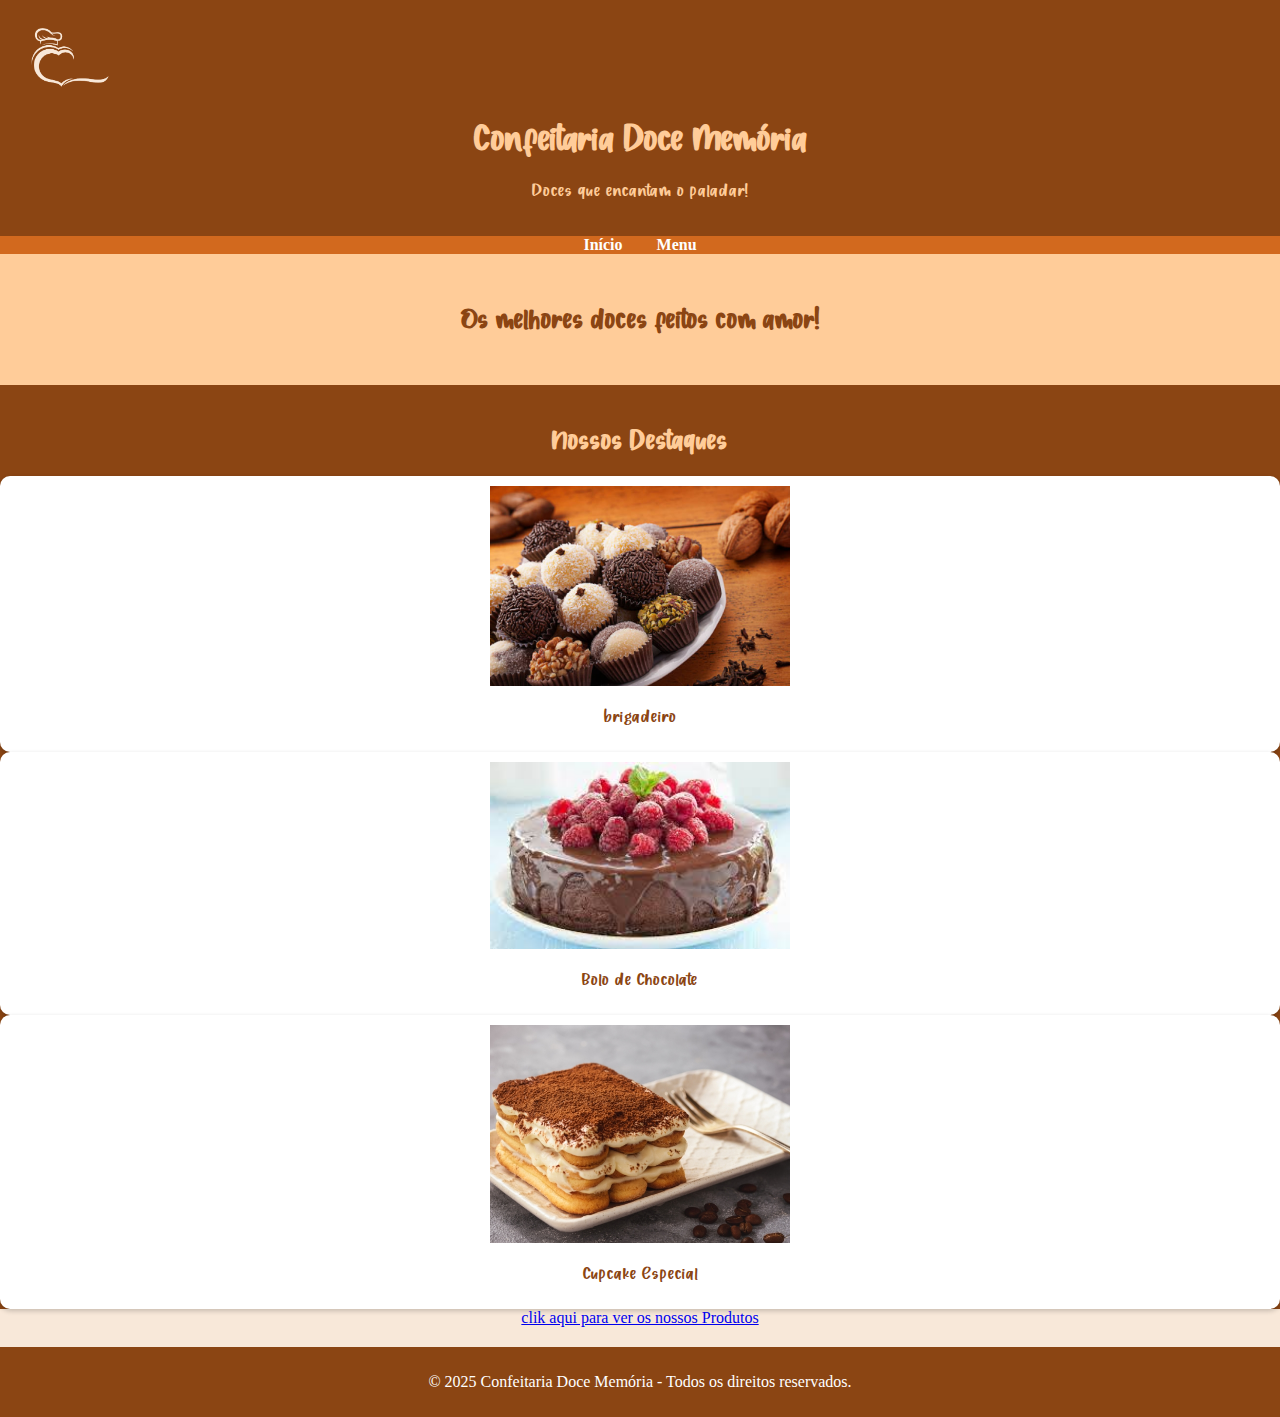
==== index.html @ 79a42fa0 "Add files via upload" ====
<!DOCTYPE html>
<html lang="pt">

<head>
    <meta charset="UTF-8">
    <meta name="viewport" content="width=device-width, initial-scale=1.0">
    <title>Confeitaria Doce Memória</title>
    <link rel="stylesheet" href="styles.css">
</head>

<body>
    <header>
        <div class="header">
            <img src="logotipo.png" alt="Logotipo" class="logo">
        </div>
        <h1>Confeitaria Doce Memória</h1>
        <p>Doces que encantam o paladar!</p>
    </header>

    <nav>
        <ul>
            <li><a href="index.html">Início</a></li>
            <li><a href="menu.html">Menu</a></li>
        </ul>
    </nav>

    <section class="banner">
        <h2>Os melhores doces feitos com amor!</h2>
    </section>

    <section class="destaques">
        <br><h2>Nossos Destaques</h2>

        <div class="produto">
            <img src="imagem3.jpg" alt="Beigadeiro">
            <p>brigadeiro</p>
        </div>
        <div class="produto">
            <img src="images.jpg" alt="Cupcake Especial">
            <p>Bolo de Chocolate</p>
        </div>
        <div class="produto">
            <img src="imagem2.jpg" alt="Cupcake Especial">
            <p>Cupcake Especial</p>
        </div>
    </section>
    <li><a href="Produtos.html"> clik aqui para ver os nossos Produtos</a></li>

    <footer>
        <p>&copy; 2025 Confeitaria Doce Memória - Todos os direitos reservados.</p>
    </footer>
</body>

</html>
---- styles.css ----
@font-face {
    font-family: 'WildNuzelnut';
    src: url('Wild\ Hazelnut.ttf') format('truetype');
    /* font-weight: normal;
    font-style: normal; */
}

body {
    /* font-family: Verdana, Geneva, Tahoma, sans-serif; */
    
    margin: 0;
    padding: 0;
    background-color: #f8e8d9;
    text-align: center;
}

.logo {
    width: 100px; 
    height: auto;
    vertical-align: middle; 
}
.header {
    font-size: 25px;
    /* font-family: 'WildNuzelnut', Arial, sans-serif; */
    display: flex;
    align-items: center;
}

header {
    background-color: #8B4513;
    font-family: 'WildNuzelnut', Arial, sans-serif;
    color: #ffcc99;
    padding: 20px;
}
.banner{
    background-color: #8B4513;
    font-family: 'WildNuzelnut', Arial, sans-serif;
    color: #8B4513;
    padding: 20px;
}

nav ul {
    list-style: none;
    padding: 0;
    background-color: #d2691e;
    margin: 0;
    overflow: hidden;
}

nav ul li {
    display: inline;
    padding: 15px;
}

nav ul li a {
    color: white;
    text-decoration: none;
    font-weight: bold;
}

 .banner {
    background-color: #ffcc99;
    padding: 30px;
}

.destaques {
    background-color: #8B4513;
    font-family: 'WildNuzelnut', Arial, sans-serif;
    color: #8B4513;
   
}
.destaques h2 {
    background-color: #8B4513;
    font-family: 'WildNuzelnut', Arial, sans-serif;
    color: #ffcc99;
   
}

.produto {
    background-color: white;
    padding: 10px;
    border-radius: 10px;
    box-shadow: 0 2px 5px rgba(0, 0, 0, 0.2);
}

.produto img
{
 width: 300px;
}


footer {
    background-color: #8B4513;
    color: white;
    padding: 10px;
    margin-top: 20px;
}
/* * {
    margin: 0;
    padding: 0;
    box-sizing: border-box;
}

body {
    font-family: Arial, sans-serif;
} */

.carrossel {
    position: relative;
    max-width: 100%;
    margin: 0 auto;
    overflow: hidden;
    width: 400px;
}

.slides {
    display: flex;
    transition: transform 0.5s ease-in-out;
}

.slide {
    min-width: 100%;
    box-sizing: border-box;
}

.slide img {
    width: 100%;
    height: auto;
}

button {
    position: absolute;
    top: 50%;
    background-color: rgba(0, 0, 0, 0.5);
    color: white;
    border: none;
    padding: 16px;
    cursor: pointer;
    z-index: 100;
}

button:hover {
    background-color: rgba(0, 0, 0, 0.7);
}

.prev {
    left: 0;
    transform: translateY(-50%);
}

.next {
    right: 0;
    transform: translateY(-50%);
}
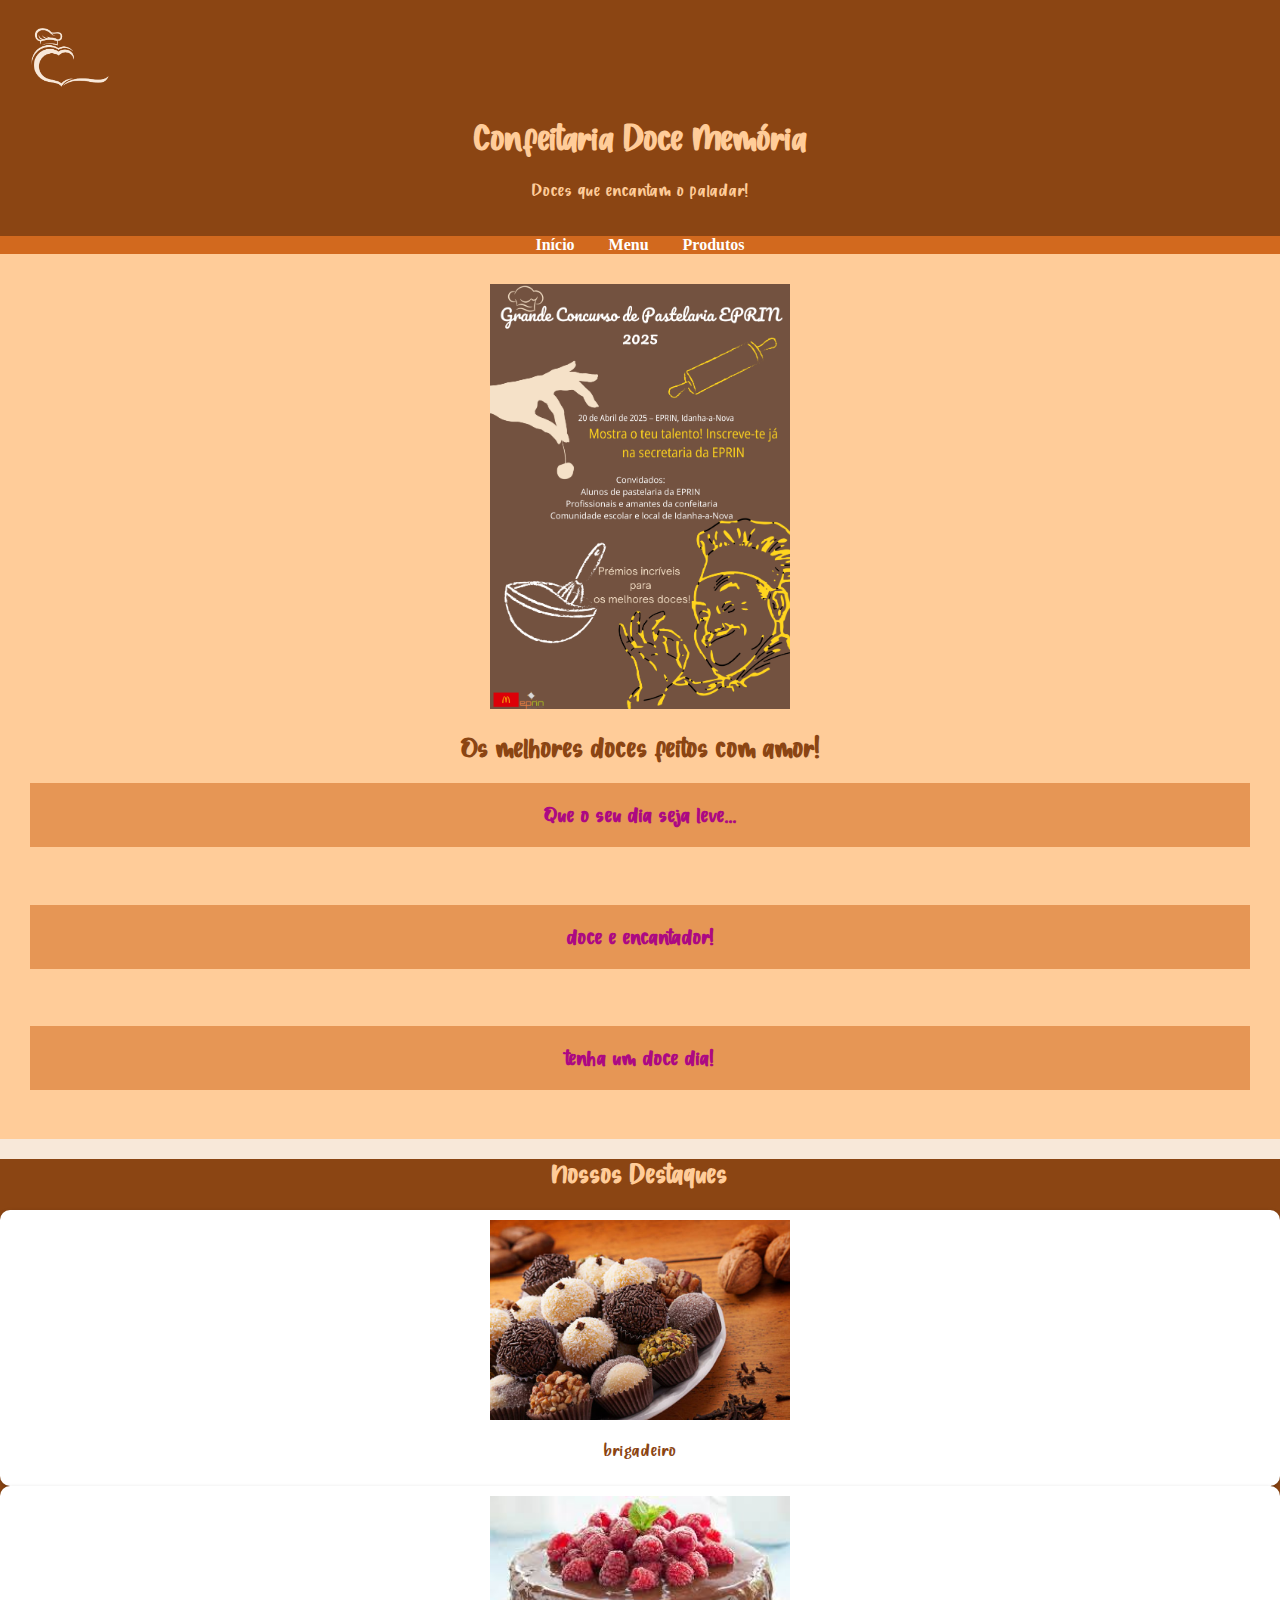
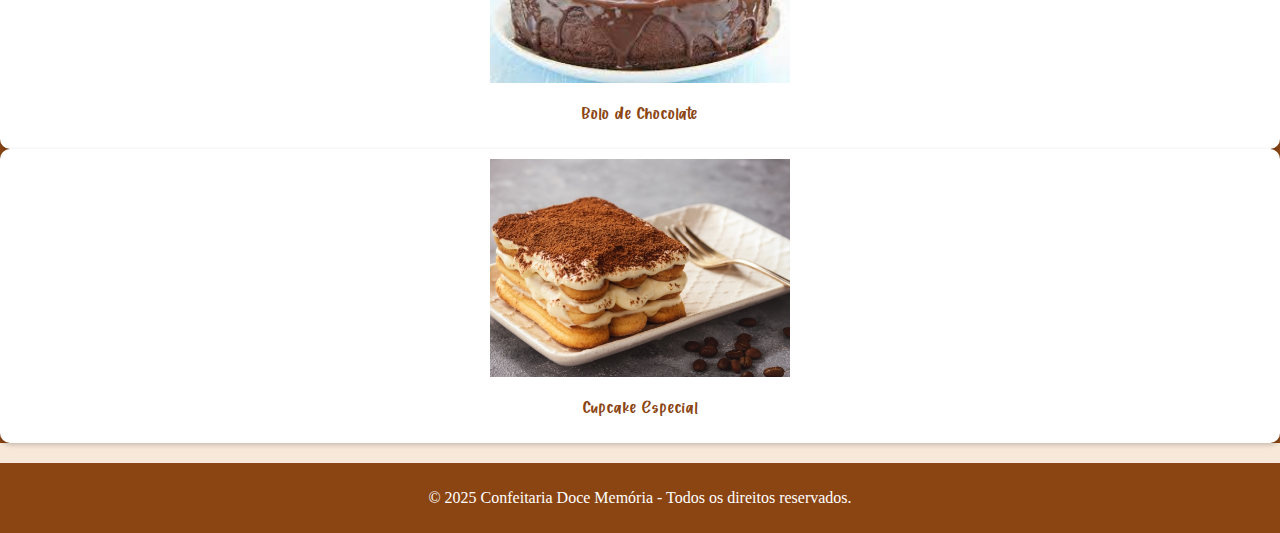
==== commit 2c31b303: "Add files via upload" ====
--- a/index.html
+++ b/index.html
@@ -21,15 +21,19 @@
         <ul>
             <li><a href="index.html">Início</a></li>
             <li><a href="menu.html">Menu</a></li>
+            <li><a href="Produtos.html"> Produtos</a></li>
         </ul>
     </nav>
 
     <section class="banner">
+        <img src="Grande.png" alt="Evento Especial"> 
         <h2>Os melhores doces feitos com amor!</h2>
+        <h3>Que o seu dia seja leve...</h3><br> <h3> doce e encantador!</h3> <br> <h3>tenha um doce dia!</h3>
+
     </section>
 
     <section class="destaques">
-        <br><h2>Nossos Destaques</h2>
+        <h2>Nossos Destaques</h2>
 
         <div class="produto">
             <img src="imagem3.jpg" alt="Beigadeiro">
@@ -44,7 +48,7 @@
             <p>Cupcake Especial</p>
         </div>
     </section>
-    <li><a href="Produtos.html"> clik aqui para ver os nossos Produtos</a></li>
+    
 
     <footer>
         <p>&copy; 2025 Confeitaria Doce Memória - Todos os direitos reservados.</p>
--- a/styles.css
+++ b/styles.css
@@ -37,6 +37,15 @@
     font-family: 'WildNuzelnut', Arial, sans-serif;
     color: #8B4513;
     padding: 20px;
+}
+.banner h3 {
+    background-color: #d2691e8B;
+    font-family: 'WildNuzelnut', Arial, sans-serif;
+    color: #ac0983;
+    padding: 20px;
+}
+ .banner img {
+    width: 300px;
 }
 
 nav ul {
